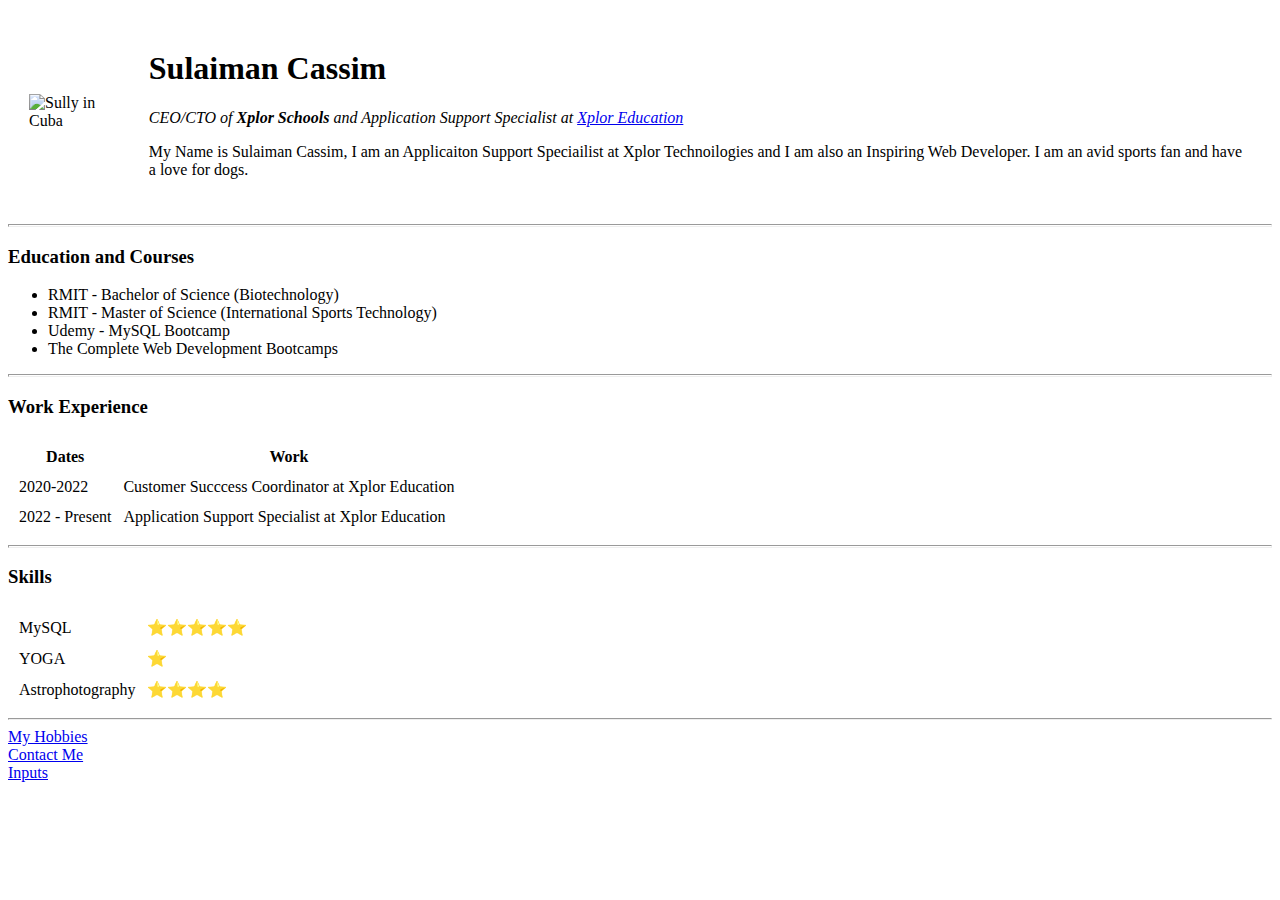
==== index.html @ fbb89a06 "Revert back to previous code" ====
<!DOCTYPE html>
<html lang="en" dir="ltr">

<head>
  <meta charset="utf-8">
  <title>Sully's Personal Site</title>
</head>

<body>
  <table cellspacing="20">
    <tr>
      <td><img src="file:///Users/sully/Desktop/Web%20Development/HTML%20-%20Personal%20Site/Sully%20Cuba.png" alt="Sully in Cuba" width="300" height="300"></td>
      <td><h1>Sulaiman Cassim</h1>

      <p><em>CEO/CTO of <strong>Xplor Schools</strong> and Application Support Specialist at <a href="https://www.ourxplor.com/">Xplor Education</a></em></p>
      <p>My Name is Sulaiman Cassim, I am an Applicaiton Support Speciailist at Xplor Technoilogies and I am also an Inspiring Web Developer. I am an avid sports fan and have a love for dogs.</p></td>
    </tr>
  </table>
  <hr size=3 no shade>
  <!-- New Section -->
  <h3>Education and Courses</h3>
  <ul>
    <li>RMIT - Bachelor of Science (Biotechnology)</li>
    <li>RMIT - Master of Science (International Sports Technology)</li>
    <li>Udemy - MySQL Bootcamp</li>
    <li>The Complete Web Development Bootcamps</li>
  </ul>
  <hr size="3" no shade>
  <h3>Work Experience</h3>
<table cellspacing="10"> <!-- Table for website -->
  <thead>
    <th>Dates</th>
    <th>Work</th>
  </thead>
  <tbody>
    <tr>
    <td>2020-2022</td>
    <td>Customer Succcess Coordinator at Xplor Education</td>
    </tr>
    <tr>
    <td> 2022 - Present</td>
    <td>Application Support Specialist at Xplor Education</td>
    </tr>
  </tbody>
</table>
<hr size="3" no shade>
  <h3>Skills</h3>
      <table cellspacing="10">
        <tr>
          <td>MySQL</td>
          <td>⭐⭐⭐⭐⭐</td>
        </tr>
        <tr>
          <td>YOGA</td>
          <td>⭐</td>
        </tr>
        <tr>
          <td>Astrophotography</td>
          <td>⭐⭐⭐⭐</td>
        </tr>
      </table>
  <hr>
  <a href="hobbies.html">My Hobbies</a>
  <br>
  <a href="contact.html">Contact Me</a>
  <br>
  <a href="inputs.html">Inputs</a>
</body>

</html>
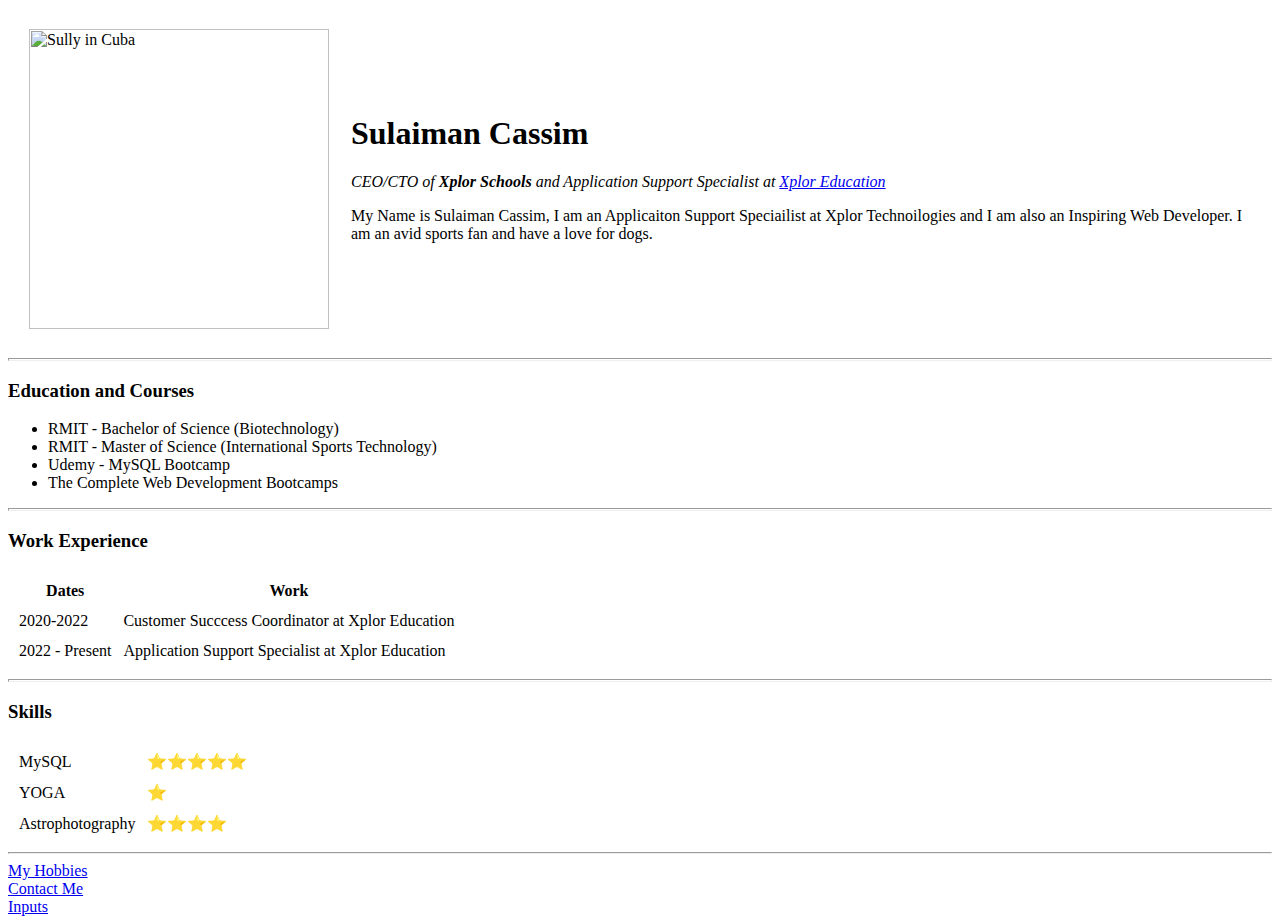
==== commit e4582ce2: "Update index.html" ====
--- a/index.html
+++ b/index.html
@@ -1,4 +1,3 @@
-<!DOCTYPE html>
 <html lang="en" dir="ltr">
 
 <head>
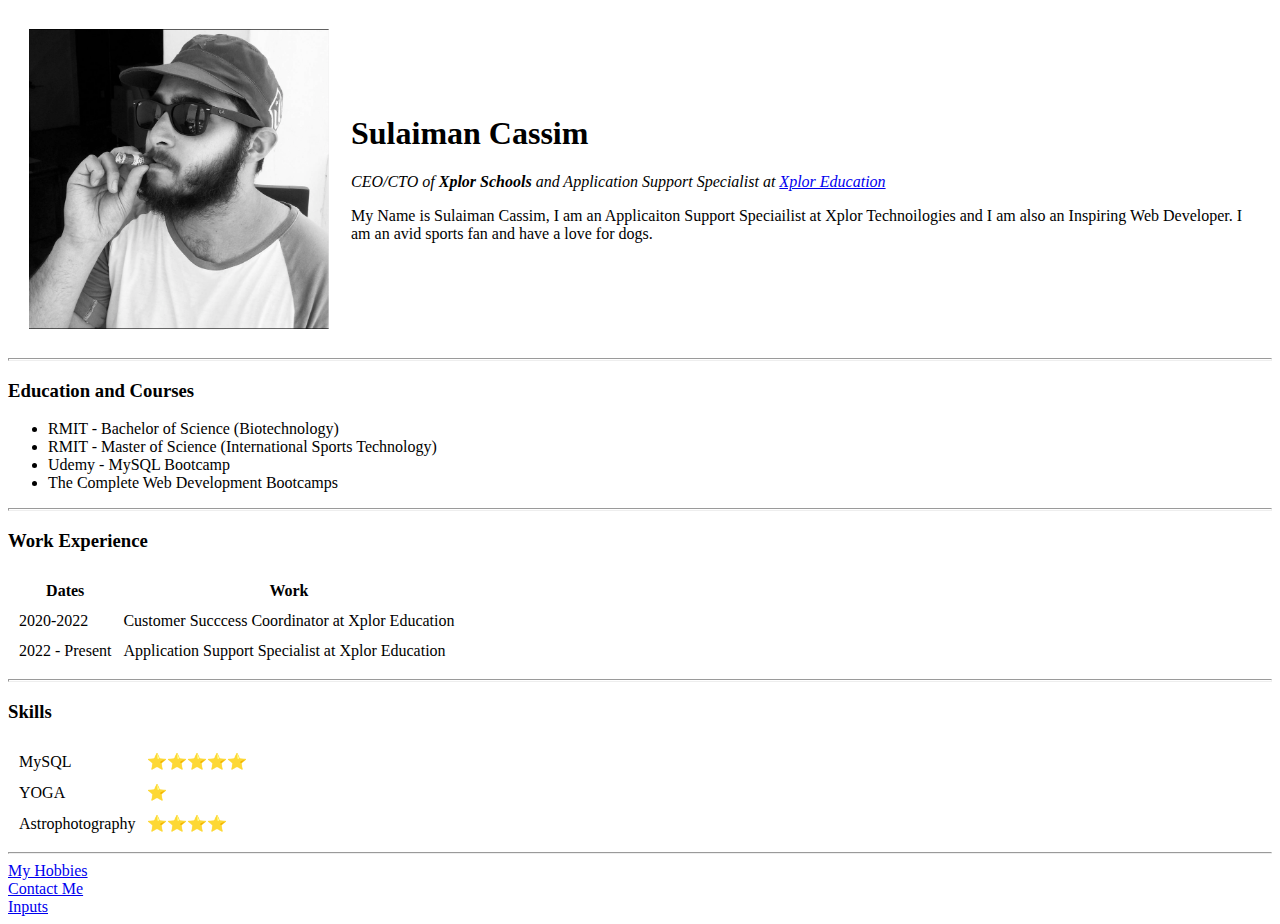
==== commit 33dd3d4a: "Update index.html" ====
--- a/index.html
+++ b/index.html
@@ -8,7 +8,7 @@
 <body>
   <table cellspacing="20">
     <tr>
-      <td><img src="file:///Users/sully/Desktop/Web%20Development/HTML%20-%20Personal%20Site/Sully%20Cuba.png" alt="Sully in Cuba" width="300" height="300"></td>
+      <td><img src="images/Sully Cuba.png" alt="Sully in Cuba" width="300" height="300"></td>
       <td><h1>Sulaiman Cassim</h1>
 
       <p><em>CEO/CTO of <strong>Xplor Schools</strong> and Application Support Specialist at <a href="https://www.ourxplor.com/">Xplor Education</a></em></p>
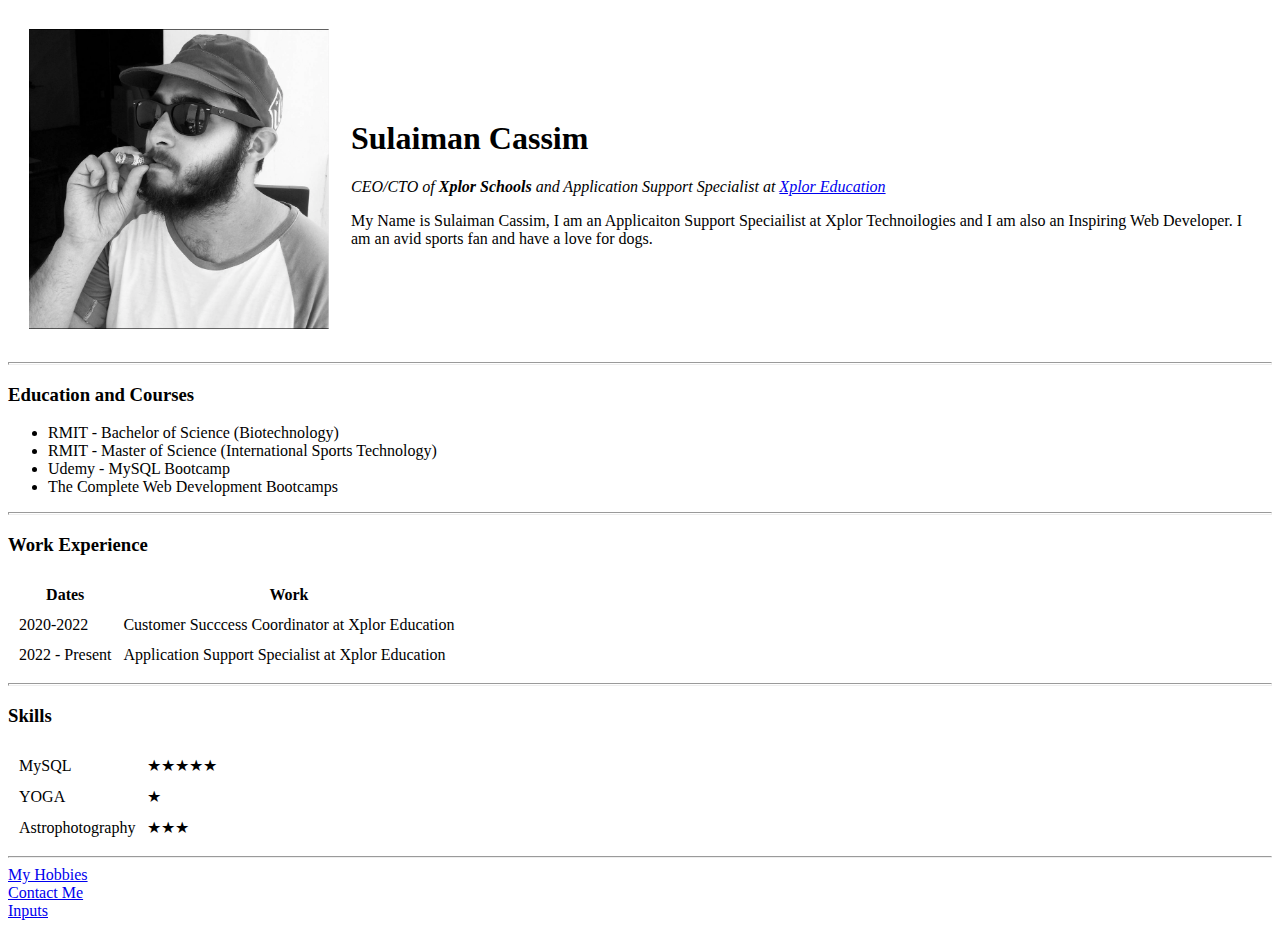
==== commit 1e91c0f1: "Add new elements" ====
--- a/index.html
+++ b/index.html
@@ -1,18 +1,22 @@
+<!DOCTYPE html>
 <html lang="en" dir="ltr">
 
 <head>
   <meta charset="utf-8">
   <title>Sully's Personal Site</title>
+  <link rel="stylesheet" href="css/styles.css">
 </head>
 
 <body>
   <table cellspacing="20">
     <tr>
-      <td><img src="images/Sully Cuba.png" alt="Sully in Cuba" width="300" height="300"></td>
-      <td><h1>Sulaiman Cassim</h1>
+      <td><img id="profilepic" src="images/sullycuba.jpg" alt="Sully in Cuba" width="300" height="300"></td>
+      <td>
+        <h1>Sulaiman Cassim</h1>
 
-      <p><em>CEO/CTO of <strong>Xplor Schools</strong> and Application Support Specialist at <a href="https://www.ourxplor.com/">Xplor Education</a></em></p>
-      <p>My Name is Sulaiman Cassim, I am an Applicaiton Support Speciailist at Xplor Technoilogies and I am also an Inspiring Web Developer. I am an avid sports fan and have a love for dogs.</p></td>
+        <p><em>CEO/CTO of <strong>Xplor Schools</strong> and Application Support Specialist at <a class= "linkpage" href="https://www.ourxplor.com/">Xplor Education</a></em></p>
+        <p>My Name is Sulaiman Cassim, I am an Applicaiton Support Speciailist at Xplor Technoilogies and I am also an Inspiring Web Developer. I am an avid sports fan and have a love for dogs.</p>
+      </td>
     </tr>
   </table>
   <hr size=3 no shade>
@@ -26,44 +30,45 @@
   </ul>
   <hr size="3" no shade>
   <h3>Work Experience</h3>
-<table cellspacing="10"> <!-- Table for website -->
-  <thead>
-    <th>Dates</th>
-    <th>Work</th>
-  </thead>
-  <tbody>
+  <table cellspacing="10">
+    <!-- Table for website -->
+    <thead>
+      <th>Dates</th>
+      <th>Work</th>
+    </thead>
+    <tbody>
+      <tr>
+        <td>2020-2022</td>
+        <td>Customer Succcess Coordinator at Xplor Education</td>
+      </tr>
+      <tr>
+        <td> 2022 - Present</td>
+        <td>Application Support Specialist at Xplor Education</td>
+      </tr>
+    </tbody>
+  </table>
+  <hr size="3" no shade>
+  <h3>Skills</h3>
+  <table cellspacing="10">
     <tr>
-    <td>2020-2022</td>
-    <td>Customer Succcess Coordinator at Xplor Education</td>
+      <td>MySQL</td>
+      <td class="Stars">★★★★★</td>
     </tr>
     <tr>
-    <td> 2022 - Present</td>
-    <td>Application Support Specialist at Xplor Education</td>
+      <td>YOGA</td>
+      <td class="Stars">★</td>
     </tr>
-  </tbody>
-</table>
-<hr size="3" no shade>
-  <h3>Skills</h3>
-      <table cellspacing="10">
-        <tr>
-          <td>MySQL</td>
-          <td>⭐⭐⭐⭐⭐</td>
-        </tr>
-        <tr>
-          <td>YOGA</td>
-          <td>⭐</td>
-        </tr>
-        <tr>
-          <td>Astrophotography</td>
-          <td>⭐⭐⭐⭐</td>
-        </tr>
-      </table>
+    <tr>
+      <td>Astrophotography</td>
+      <td class="Stars">★★★</td>
+    </tr>
+  </table>
   <hr>
-  <a href="hobbies.html">My Hobbies</a>
+  <a class= "linkpage" href="hobbies.html">My Hobbies</a>
   <br>
-  <a href="contact.html">Contact Me</a>
+  <a class= "linkpage" href="contact.html">Contact Me</a>
   <br>
-  <a href="inputs.html">Inputs</a>
+  <a class= "linkpage" href="inputs.html">Inputs</a>
 </body>
 
 </html>
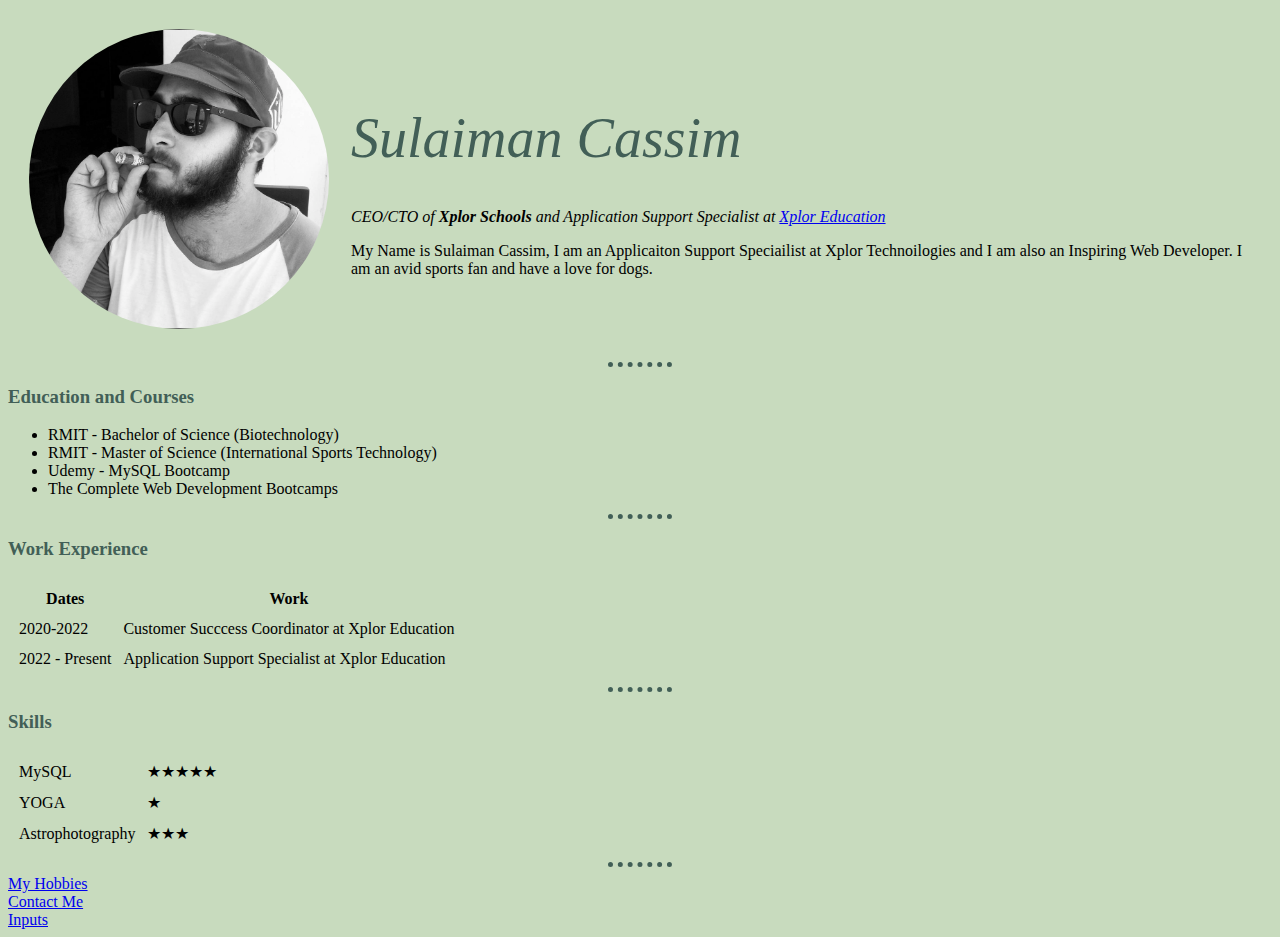
==== commit 351281d1: "Update index.html" ====
--- a/index.html
+++ b/index.html
@@ -4,7 +4,7 @@
 <head>
   <meta charset="utf-8">
   <title>Sully's Personal Site</title>
-  <link rel="stylesheet" href="css/styles.css">
+  <link rel="stylesheet" href="CSS/styles.css">
 </head>
 
 <body>
--- a/CSS/styles.css
+++ b/CSS/styles.css
@@ -0,0 +1,38 @@
+body {
+  background-color: #C8DBBE ;
+}
+ hr  {
+   border-style: none;
+   border-top-style: dotted;
+   border-color: #425F57;
+   border-width: 5px;
+   height: 0px;
+   width: 5%;
+}
+img: {
+  height: 400px;
+  width: 400px;
+}
+h1 {
+  color: #425F57;
+  font: italic 3.5em "Fira Sans", serif;
+}
+
+h3 {
+  color: #425F57;
+}
+
+#profilepic {
+  border-radius: 100%;
+}
+
+#profilepic:hover {
+  border-radius: 0%;
+}
+.Stars:hover {
+  color: #FCE700 ;
+}
+
+.linkpage:Hover {
+  background-color: #FCE700 ; 
+}
